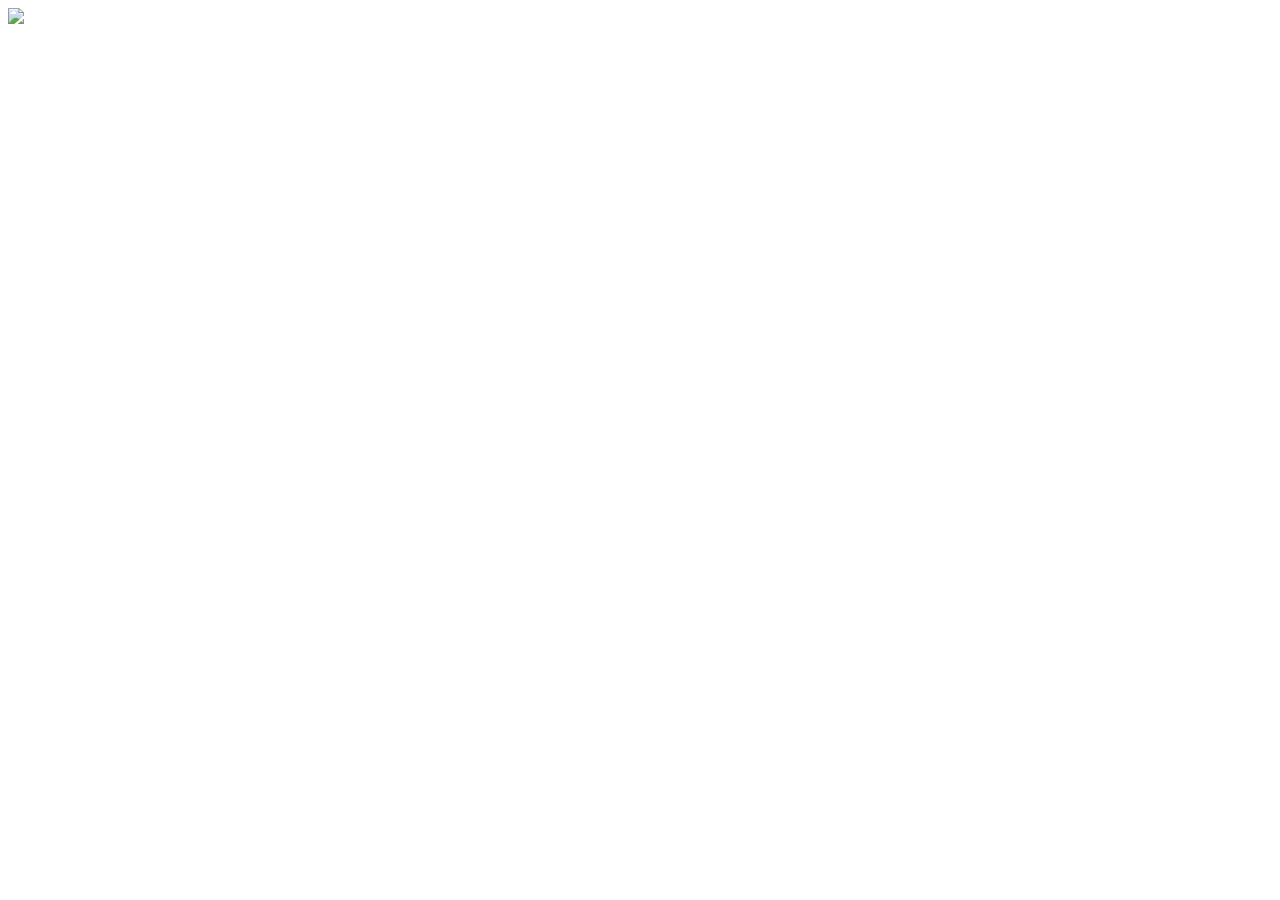
==== src/main/webapp/HTML/Error404.html @ 4c7b894d "" ====
<!DOCTYPE html>
<!--
To change this license header, choose License Headers in Project Properties.
To change this template file, choose Tools | Templates
and open the template in the editor.
-->
<html>
    <head>
        <title>TODO supply a title</title>
        <meta charset="UTF-8">
        <meta name="viewport" content="width=device-width, initial-scale=1.0">

    </head>
    <body>
        <div id="imagen"><img src="https://www.websitebravo.com/wp-content/uploads/2017/12/fix-404-error-wordpress-1.jpg"></div>
    </body>
</html>
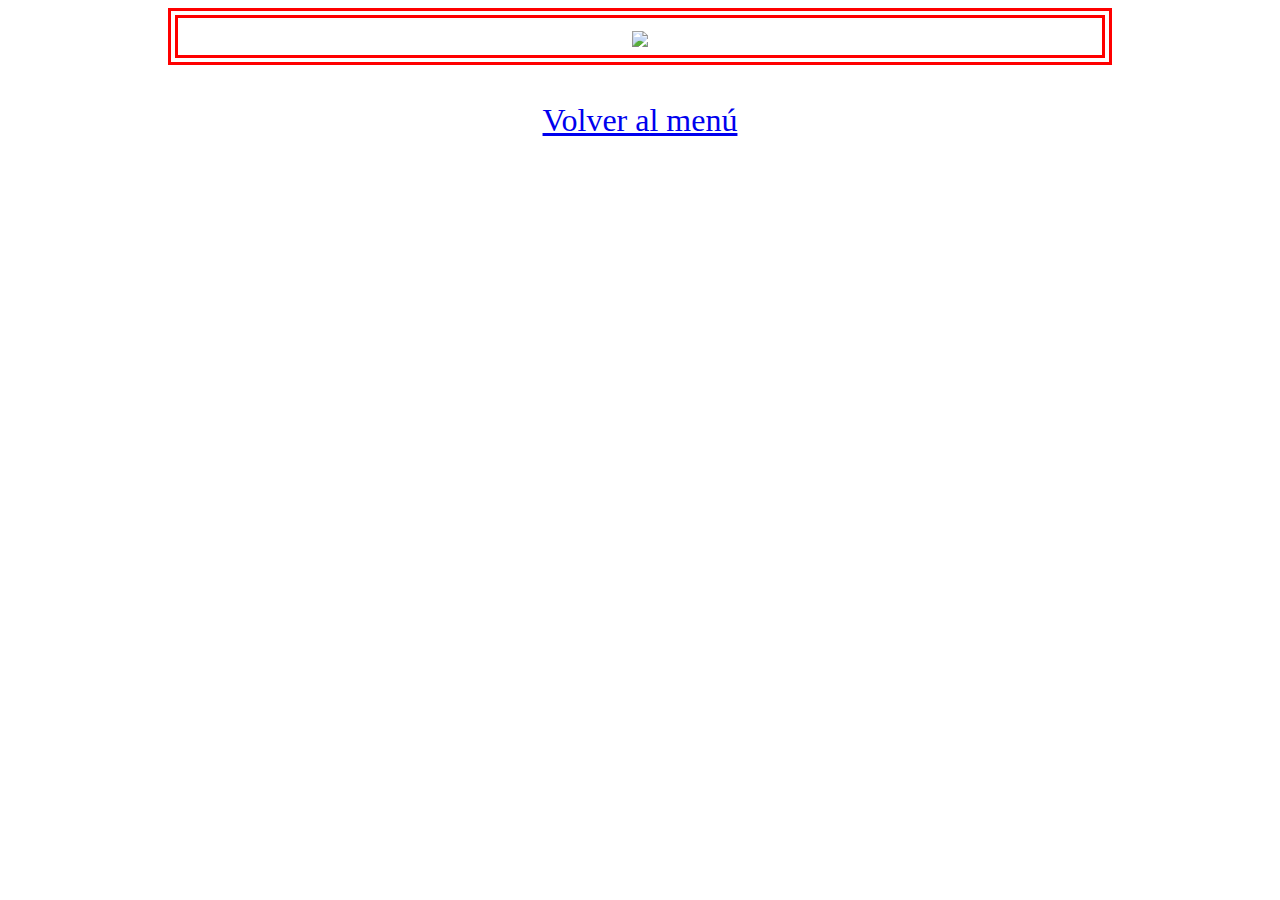
==== commit bba60e01: "" ====
--- a/src/main/webapp/HTML/Error404.html
+++ b/src/main/webapp/HTML/Error404.html
@@ -8,10 +8,12 @@
     <head>
         <title>TODO supply a title</title>
         <meta charset="UTF-8">
+        <link rel="stylesheet" type="text/css" media="screen" href="../CSS/edad.css" />
         <meta name="viewport" content="width=device-width, initial-scale=1.0">
 
     </head>
     <body>
         <div id="imagen"><img src="https://www.websitebravo.com/wp-content/uploads/2017/12/fix-404-error-wordpress-1.jpg"></div>
+        <br><div id='centrar'><a href="../index.html">Volver al menú</a></div>
     </body>
 </html>
--- a/src/main/webapp/CSS/edad.css
+++ b/src/main/webapp/CSS/edad.css
@@ -0,0 +1,15 @@
+/*
+To change this license header, choose License Headers in Project Properties.
+To change this template file, choose Tools | Templates
+and open the template in the editor.
+*/
+/* 
+    Created on : 02-oct-2018, 0:19:07
+    Author     : fjvaz
+*/
+
+
+body{font-size: 2em}
+fieldset{border-width: 10px; border-color: darkblue; background-color: aliceblue }
+#centrar{text-align: center}
+#imagen{border: 10px double red; text-align: center; margin-left: 5em; margin-right: 5em}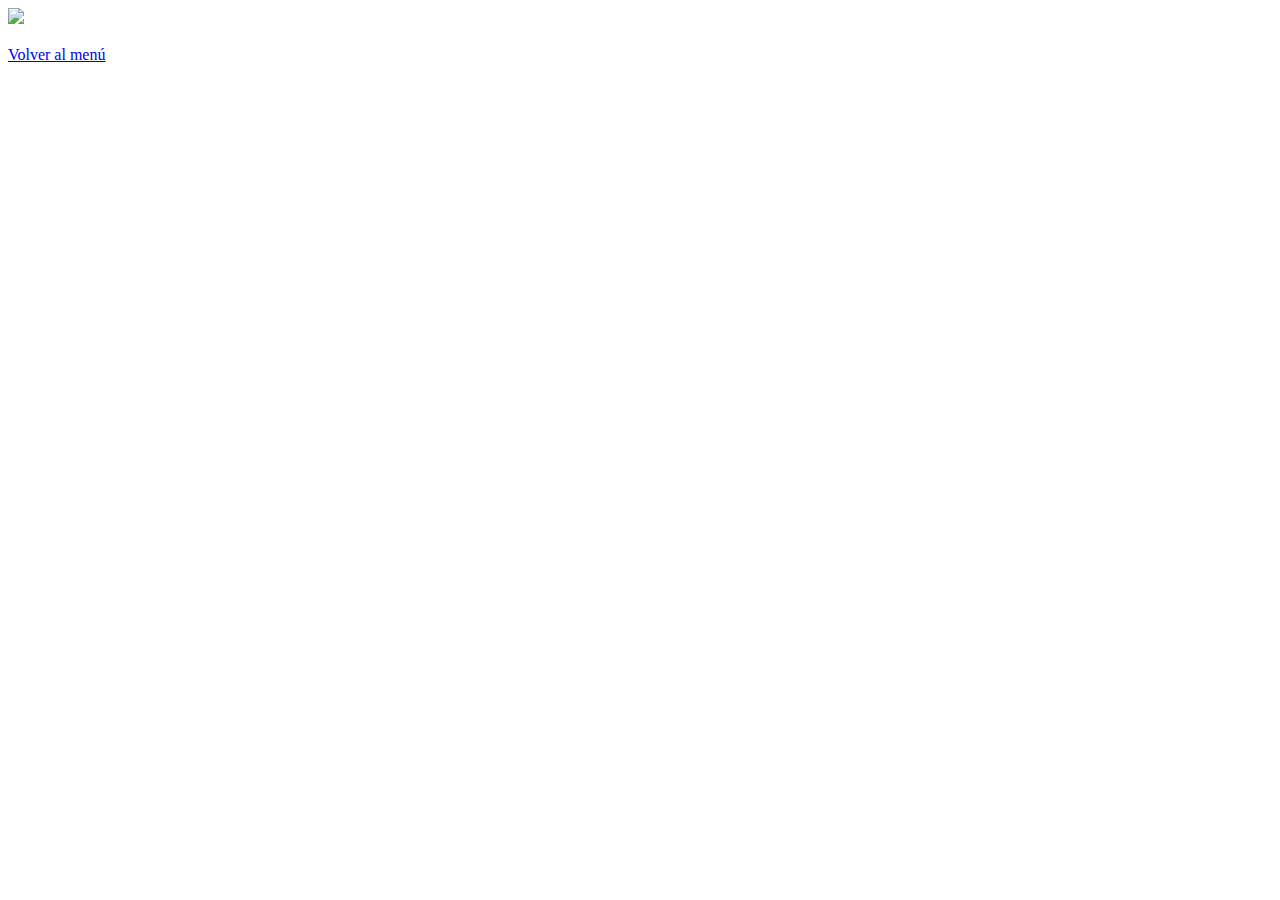
==== commit 82d04e5b: "" ====
--- a/src/main/webapp/HTML/Error404.html
+++ b/src/main/webapp/HTML/Error404.html
@@ -8,12 +8,12 @@
     <head>
         <title>TODO supply a title</title>
         <meta charset="UTF-8">
-        <link rel="stylesheet" type="text/css" media="screen" href="../CSS/edad.css" />
+        <link rel="stylesheet" type="text/css" media="screen" href="CSS/edad.css" />
         <meta name="viewport" content="width=device-width, initial-scale=1.0">
 
     </head>
     <body>
-        <div id="imagen"><img src="https://www.websitebravo.com/wp-content/uploads/2017/12/fix-404-error-wordpress-1.jpg"></div>
+        <div id="imagen"><img src="IMAGENES/error404.jpg"></div>
         <br><div id='centrar'><a href="../index.html">Volver al menú</a></div>
     </body>
 </html>
